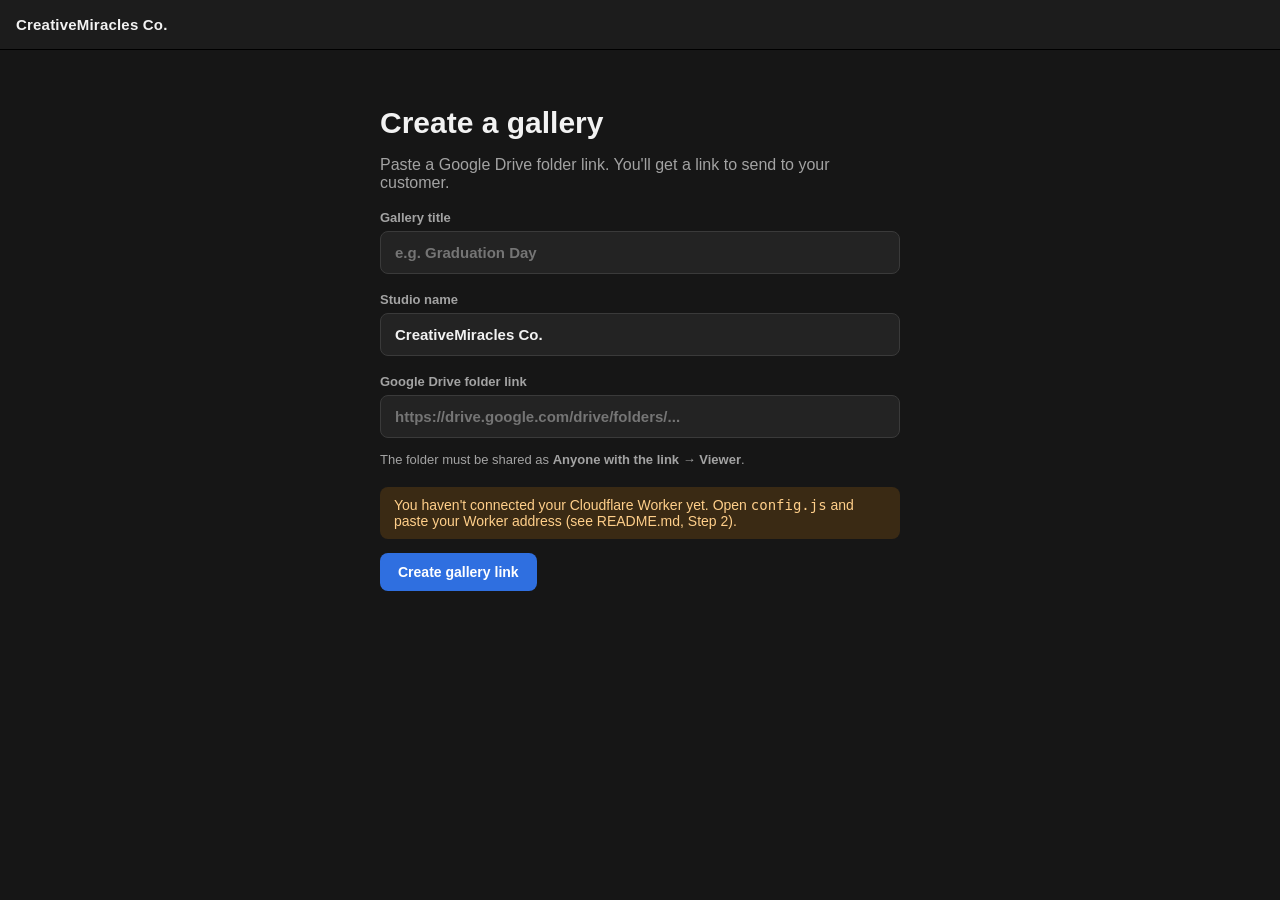
==== index.html @ 4a2a20ca "Add files via upload" ====
<!doctype html>
<html lang="en">
<head>
  <meta charset="utf-8">
  <meta name="viewport" content="width=device-width, initial-scale=1">
  <title>Gallery</title>
  <link rel="stylesheet" href="style.css">
</head>
<body>

  <!-- Top bar -->
  <header class="topbar">
    <div class="brand" id="brand">Gallery</div>
    <div class="actions" id="actions" hidden>
      <button id="btnFavFilter" class="pill" type="button">
        <svg viewBox="0 0 24 24" width="16" height="16" class="heart-icon"><path d="M12 21s-7.5-4.6-9.6-9.2C.9 8.4 2.6 5 6 5c2 0 3.4 1.1 4 2.2h4C14.6 6.1 16 5 18 5c3.4 0 5.1 3.4 3.6 6.8C19.5 16.4 12 21 12 21z"/></svg>
        Favorites <span id="favCount">0</span>
      </button>
      <button id="btnDownloadAll" class="pill" type="button">Download all</button>
      <button id="btnSend" class="pill primary" type="button">Send my picks</button>
    </div>
  </header>

  <main>
    <!-- SETUP SCREEN (shown when the page is opened without a folder) -->
    <section id="setup" class="setup" hidden>
      <h1>Create a gallery</h1>
      <p class="muted">Paste a Google Drive folder link. You'll get a link to send to your customer.</p>

      <label>Gallery title
        <input id="inTitle" type="text" placeholder="e.g. Graduation Day">
      </label>
      <label>Studio name
        <input id="inBy" type="text" placeholder="e.g. Miracle Studio">
      </label>
      <label>Google Drive folder link
        <input id="inFolder" type="text" placeholder="https://drive.google.com/drive/folders/...">
      </label>

      <p class="hint">The folder must be shared as <b>Anyone with the link → Viewer</b>.</p>
      <p id="keyWarning" class="warn" hidden>
        You haven't connected your Cloudflare Worker yet. Open <code>config.js</code> and paste your Worker address (see README.md, Step 2).
      </p>
      <p id="setupError" class="warn" hidden></p>

      <button id="btnCreate" class="btn primary" type="button">Create gallery link</button>

      <div id="result" class="result" hidden>
        <p class="muted">Send this link to your customer:</p>
        <input id="outLink" type="text" readonly>
        <div class="row">
          <button id="btnCopyLink" class="btn" type="button">Copy link</button>
          <a id="btnOpenLink" class="btn" target="_blank" rel="noopener">Open gallery</a>
        </div>
      </div>
    </section>

    <!-- GALLERY -->
    <section id="gallery" hidden>
      <div class="hero" id="hero">
        <h1 id="title"></h1>
        <p id="by"></p>
        <p id="count" class="muted"></p>
      </div>
      <div id="status" class="status"></div>
      <ul id="grid" class="grid"></ul>

      <footer id="contact" class="contact" hidden>
        <p class="muted" id="contactText"></p>
        <div class="row" id="contactLinks"></div>
      </footer>
    </section>

    <!-- ERROR / MESSAGE -->
    <section id="message" class="message" hidden></section>
  </main>

  <!-- LIGHTBOX (big photo viewer) -->
  <div id="lightbox" class="lightbox" hidden>
    <div class="lb-top">
      <div class="lb-left">
        <button id="lbClose" class="icon-btn" type="button" aria-label="Back">
          <svg viewBox="0 0 24 24" width="20" height="20"><path d="M15 5l-7 7 7 7" fill="none" stroke="currentColor" stroke-width="2.2" stroke-linecap="round" stroke-linejoin="round"/></svg>
        </button>
        <span id="lbCounter" class="lb-counter"></span>
      </div>
      <div class="lb-right">
        <button id="lbFav" class="icon-btn" type="button" aria-label="Favorite">
          <svg viewBox="0 0 24 24" width="22" height="22" class="heart-icon"><path d="M12 21s-7.5-4.6-9.6-9.2C.9 8.4 2.6 5 6 5c2 0 3.4 1.1 4 2.2h4C14.6 6.1 16 5 18 5c3.4 0 5.1 3.4 3.6 6.8C19.5 16.4 12 21 12 21z"/></svg>
        </button>
        <a id="lbDownload" class="icon-btn" target="_blank" rel="noopener" aria-label="Download">
          <svg viewBox="0 0 24 24" width="22" height="22"><path d="M12 4v11m0 0l-4.5-4.5M12 15l4.5-4.5M5 19h14" fill="none" stroke="currentColor" stroke-width="2" stroke-linecap="round" stroke-linejoin="round"/></svg>
        </a>
      </div>
    </div>

    <button id="lbPrev" class="nav-btn prev" type="button" aria-label="Previous">
      <svg viewBox="0 0 24 24" width="22" height="22"><path d="M15 5l-7 7 7 7" fill="none" stroke="currentColor" stroke-width="2.4" stroke-linecap="round" stroke-linejoin="round"/></svg>
    </button>
    <div id="lbStage" class="lb-stage"></div>
    <button id="lbNext" class="nav-btn next" type="button" aria-label="Next">
      <svg viewBox="0 0 24 24" width="22" height="22"><path d="M9 5l7 7-7 7" fill="none" stroke="currentColor" stroke-width="2.4" stroke-linecap="round" stroke-linejoin="round"/></svg>
    </button>
  </div>

  <!-- SEND MY PICKS (popup) -->
  <div id="sendModal" class="modal" hidden>
    <div class="modal-box">
      <h2>Your favorite photos</h2>
      <p class="muted" id="sendInfo"></p>
      <textarea id="sendText" readonly rows="8"></textarea>
      <div class="row">
        <button id="btnCopyList" class="btn primary" type="button">Copy list</button>
        <button id="btnDownloadList" class="btn" type="button">Download .txt</button>
        <button id="btnCloseSend" class="btn ghost" type="button">Close</button>
      </div>
      <p class="muted small" id="sendContactHint" hidden>Now send the list to your photographer. For Instagram and LINE, your list is copied first, so just paste it into the chat.</p>
      <div class="row" id="sendContacts"></div>
    </div>
  </div>

  <!-- DOWNLOAD ALL (popup) -->
  <div id="dlModal" class="modal" hidden>
    <div class="modal-box">
      <h2>Download all photos</h2>
      <p class="muted">Google Drive opens in a new tab. There, click the folder name at the top and choose <b>Download</b>. Drive packs everything into a zip file for you. Big folders come as several zip files.</p>
      <div class="row">
        <a id="btnOpenDrive" class="btn primary" target="_blank" rel="noopener">Open Google Drive</a>
        <button id="btnCloseDl" class="btn ghost" type="button">Close</button>
      </div>
    </div>
  </div>

  <script src="config.js"></script>
  <script src="app.js"></script>
</body>
</html>
---- style.css ----
/* ---------- Colors & sizes (easy to change) ---------- */
:root {
  --bg: #161616;
  --panel: #232323;
  --panel-2: #2d2d2d;
  --line: #3a3a3a;
  --text: #f2f2f2;
  --muted: #a3a3a3;
  --accent: #2f6fe0;       /* white text on this = 4.7:1 contrast */
  --accent-hover: #2560c8;
  --heart: #ff4d6d;
  --gap: 6px;        /* space between photos */
  --row-h: 300px;    /* how tall each row of photos is (desktop) */
}
@media (max-width: 800px) {
  :root { --row-h: 170px; --gap: 4px; }
}
@media (max-width: 480px) {
  :root { --row-h: 130px; --gap: 3px; }
}

* { box-sizing: border-box; }
[hidden] { display: none !important; }

html, body {
  margin: 0;
  background: var(--bg);
  color: var(--text);
  font-family: -apple-system, "Segoe UI", Roboto, "Helvetica Neue", Arial, "Noto Sans Thai", sans-serif;
}
body.noscroll { overflow: hidden; }
.muted { color: var(--muted); }

/* ---------- Top bar ---------- */
.topbar {
  position: sticky; top: 0; z-index: 20;
  height: 50px; padding: 0 16px;
  display: flex; align-items: center; justify-content: space-between;
  background: rgba(30, 30, 30, .92);
  backdrop-filter: blur(10px);
  border-bottom: 1px solid #000;
}
.brand {
  font-weight: 700; font-size: 15px; letter-spacing: .2px;
  min-width: 0; margin-right: 10px;
  overflow: hidden; text-overflow: ellipsis; white-space: nowrap;
}
.actions { display: flex; gap: 8px; flex-shrink: 0; }
@media (max-width: 520px) {
  .actions { gap: 6px; }
  .pill { padding: 0 10px; font-size: 12px; }
}

.pill {
  display: inline-flex; align-items: center; gap: 6px;
  height: 34px; padding: 0 14px;
  background: var(--panel-2); color: var(--text);
  border: 0; border-radius: 999px; cursor: pointer;
  font: inherit; font-size: 13px; font-weight: 600;
}
.pill:hover { background: #3a3a3a; }
.pill.primary { background: var(--accent); }
.pill.primary:hover { background: var(--accent-hover); }
.pill.active { background: #fff; color: #111; }
.pill.active .heart-icon path { fill: var(--heart); stroke: var(--heart); }

.heart-icon path { fill: none; stroke: currentColor; stroke-width: 2; stroke-linejoin: round; }

/* ---------- Hero (title area) ---------- */
.hero {
  position: relative; overflow: hidden;
  text-align: center;
  padding: 96px 16px 72px;
  background: #101010;
}
.hero::before {
  content: ""; position: absolute; inset: -50px;
  background: var(--hero-img, none) center / cover no-repeat;
  filter: blur(24px) brightness(.35);
  z-index: 0;
}
.hero > * { position: relative; z-index: 1; }
.hero h1 { margin: 0 0 10px; font-size: clamp(30px, 6vw, 52px); font-weight: 800; letter-spacing: -.5px; }
.hero p { margin: 4px 0; font-size: 16px; font-weight: 600; }
.hero p.muted { font-size: 13px; font-weight: 400; margin-top: 14px; }

.status { text-align: center; color: var(--muted); padding: 24px 16px 0; min-height: 24px; }

/* ---------- Photo grid (rows of equal height, like Lightroom) ---------- */
.grid {
  list-style: none; margin: 0 auto; padding: var(--gap) var(--gap) 40px;
  max-width: 1240px;
  display: flex; flex-wrap: wrap; gap: var(--gap);
}
.grid::after { content: ""; flex-grow: 1000000; } /* keeps the last row from stretching */

.tile {
  position: relative; overflow: hidden; cursor: pointer;
  background: #262626;
  width: calc(var(--r) * var(--row-h));
  flex-grow: calc(var(--r) * 100);
}
.tile::before { content: ""; display: block; padding-bottom: calc(100% / var(--r)); }

.tile .open {
  position: absolute; inset: 0; width: 100%; height: 100%;
  padding: 0; border: 0; background: none; cursor: pointer; display: block;
}
.tile img {
  position: absolute; inset: 0; width: 100%; height: 100%;
  object-fit: cover; opacity: 0; transition: opacity .35s ease, transform .35s ease;
}
.tile img.loaded { opacity: 1; }
.tile:hover img { transform: scale(1.03); }

.tile .name {
  position: absolute; left: 0; right: 0; bottom: 0; padding: 22px 10px 8px;
  font-size: 12px; color: #fff; text-align: left;
  background: linear-gradient(transparent, rgba(0,0,0,.65));
  opacity: 0; transition: opacity .2s; pointer-events: none;
  white-space: nowrap; overflow: hidden; text-overflow: ellipsis;
}
.tile:hover .name { opacity: 1; }

.tile .badge {
  position: absolute; top: 8px; left: 8px; pointer-events: none;
  width: 26px; height: 26px; border-radius: 50%;
  background: rgba(0,0,0,.6); display: grid; place-items: center;
}
.tile .badge svg { fill: #fff; }

.tile .fav {
  position: absolute; right: 6px; bottom: 6px; z-index: 2;
  width: 34px; height: 34px; border-radius: 50%; border: 0; cursor: pointer;
  background: rgba(0,0,0,.45); color: #fff;
  display: grid; place-items: center;
  opacity: 0; transition: opacity .2s, background .2s;
}
.tile:hover .fav, .tile .fav.on { opacity: 1; }
.fav.on .heart-icon path, .icon-btn.on .heart-icon path { fill: var(--heart); stroke: var(--heart); }
@media (hover: none) { .tile .fav { opacity: .85; } }

/* ---------- Setup screen ---------- */
.setup { max-width: 560px; margin: 0 auto; padding: 56px 20px 80px; }
.setup h1 { margin: 0 0 6px; font-size: 30px; }
.setup label { display: block; margin: 18px 0 0; font-size: 13px; font-weight: 600; color: var(--muted); }
.setup input, .result input {
  width: 100%; margin-top: 6px; padding: 12px 14px;
  background: var(--panel); color: var(--text);
  border: 1px solid var(--line); border-radius: 8px; font: inherit; font-size: 15px;
}
.setup input:focus, .result input:focus { outline: 2px solid var(--accent); border-color: transparent; }
.hint { font-size: 13px; color: var(--muted); margin: 14px 0 20px; }
.warn { background: #3a2a14; color: #ffcf8a; border-radius: 8px; padding: 10px 14px; font-size: 14px; }
.result { margin-top: 28px; padding-top: 20px; border-top: 1px solid var(--line); }
.row { display: flex; flex-wrap: wrap; gap: 8px; margin-top: 12px; }

.btn {
  display: inline-block; text-decoration: none; text-align: center;
  padding: 11px 18px; border-radius: 8px; border: 0; cursor: pointer;
  background: var(--panel-2); color: var(--text); font: inherit; font-size: 14px; font-weight: 600;
}
.btn:hover { background: #3a3a3a; }
.btn.primary { background: var(--accent); color: #fff; }
.btn.primary:hover { background: var(--accent-hover); }
.btn.ghost { background: transparent; border: 1px solid var(--line); }

/* ---------- Contact footer ---------- */
.contact { text-align: center; padding: 10px 16px 90px; }
.contact p { margin: 0 0 4px; font-size: 14px; }
.contact .row { justify-content: center; }
.small { font-size: 13px; line-height: 1.5; margin: 16px 0 0; }

/* ---------- Message (errors) ---------- */
.message { max-width: 520px; margin: 0 auto; padding: 120px 24px; text-align: center; }
.message h2 { margin: 0 0 10px; }
.message p { color: var(--muted); line-height: 1.6; }

/* ---------- Lightbox ---------- */
.lightbox {
  position: fixed; inset: 0; z-index: 100; background: #000;
  display: flex; align-items: center; justify-content: center;
}
.lb-top {
  position: absolute; top: 0; left: 0; right: 0; z-index: 3;
  height: 56px; padding: 0 12px;
  display: flex; align-items: center; justify-content: space-between;
  background: linear-gradient(rgba(0,0,0,.7), transparent);
}
.lb-left, .lb-right { display: flex; align-items: center; gap: 6px; }
.lb-counter { font-size: 13px; font-weight: 700; margin-left: 8px; }
.icon-btn {
  width: 40px; height: 40px; border-radius: 8px; border: 0; cursor: pointer;
  background: transparent; color: #fff; text-decoration: none;
  display: grid; place-items: center;
}
.icon-btn:hover { background: rgba(255,255,255,.14); }
#lbClose { background: #2b2b2b; }

.lb-stage {
  width: 100%; height: 100%; padding: 64px 64px 24px;
  display: flex; align-items: center; justify-content: center;
}
.lb-stage img { max-width: 100%; max-height: 100%; object-fit: contain; user-select: none; }
.lb-stage iframe { width: min(1200px, 100%); aspect-ratio: 16 / 9; max-height: 100%; border: 0; background: #000; }
.lb-stage .spinner {
  position: absolute; width: 34px; height: 34px; border-radius: 50%;
  border: 3px solid #444; border-top-color: #fff; animation: spin .8s linear infinite;
}
@keyframes spin { to { transform: rotate(360deg); } }

.nav-btn {
  position: absolute; top: 50%; transform: translateY(-50%); z-index: 3;
  width: 44px; height: 64px; border: 0; cursor: pointer;
  background: rgba(40,40,40,.6); color: #fff; border-radius: 8px;
  display: grid; place-items: center;
}
.nav-btn:hover { background: rgba(80,80,80,.8); }
.nav-btn.prev { left: 10px; }
.nav-btn.next { right: 10px; }
@media (max-width: 700px) {
  .lb-stage { padding: 60px 0 16px; }
  .nav-btn { display: none; } /* phones: swipe left/right instead */
}

/* ---------- Send-my-picks popup ---------- */
.modal {
  position: fixed; inset: 0; z-index: 200; background: rgba(0,0,0,.7);
  display: grid; place-items: center; padding: 16px;
}
.modal-box {
  width: 100%; max-width: 520px; background: var(--panel);
  border-radius: 12px; padding: 22px;
}
.modal-box h2 { margin: 0 0 6px; }
.modal-box textarea {
  width: 100%; margin-top: 10px; padding: 12px; resize: vertical;
  background: #181818; color: var(--text); border: 1px solid var(--line);
  border-radius: 8px; font: 13px/1.5 ui-monospace, Menlo, Consolas, monospace;
}
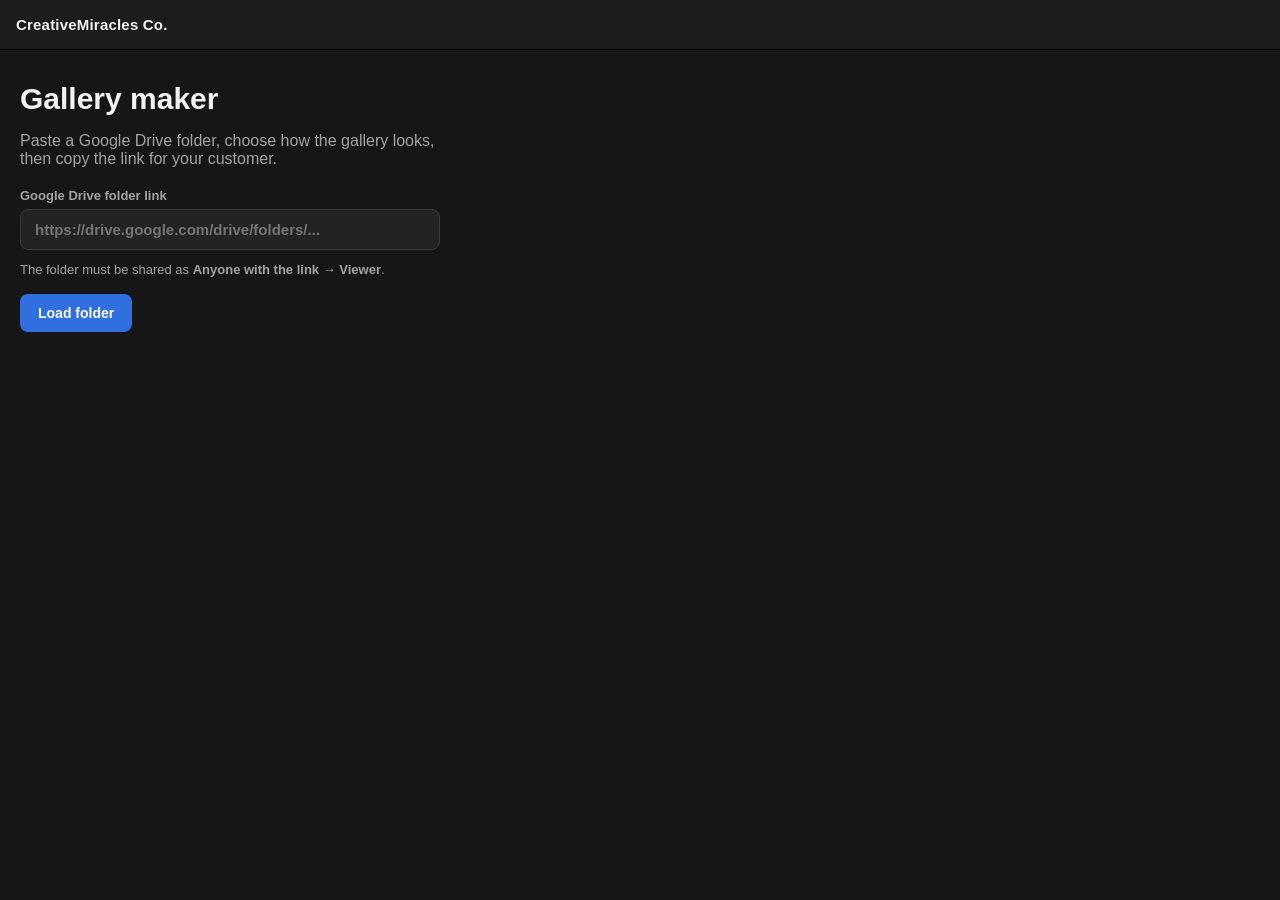
==== commit 7ae82da2: "Update index.html" ====
--- a/index.html
+++ b/index.html
@@ -7,6 +7,9 @@
   <link rel="stylesheet" href="style.css">
 </head>
 <body>
+
+  <!-- Full-page background picture (set by the code) -->
+  <div id="bgLayer" class="bg-layer" hidden><div id="bgImg" class="bg-img"></div></div>
 
   <!-- Top bar -->
   <header class="topbar">
@@ -22,40 +25,100 @@
   </header>
 
   <main>
-    <!-- SETUP SCREEN (shown when the page is opened without a folder) -->
+    <!-- ============ ADMIN PANEL (shown when the page is opened without a folder) ============ -->
     <section id="setup" class="setup" hidden>
-      <h1>Create a gallery</h1>
-      <p class="muted">Paste a Google Drive folder link. You'll get a link to send to your customer.</p>
-
-      <label>Gallery title
-        <input id="inTitle" type="text" placeholder="e.g. Graduation Day">
-      </label>
-      <label>Studio name
-        <input id="inBy" type="text" placeholder="e.g. Miracle Studio">
-      </label>
-      <label>Google Drive folder link
-        <input id="inFolder" type="text" placeholder="https://drive.google.com/drive/folders/...">
-      </label>
-
-      <p class="hint">The folder must be shared as <b>Anyone with the link → Viewer</b>.</p>
-      <p id="keyWarning" class="warn" hidden>
-        You haven't connected your Cloudflare Worker yet. Open <code>config.js</code> and paste your Worker address (see README.md, Step 2).
-      </p>
-      <p id="setupError" class="warn" hidden></p>
-
-      <button id="btnCreate" class="btn primary" type="button">Create gallery link</button>
-
-      <div id="result" class="result" hidden>
-        <p class="muted">Send this link to your customer:</p>
-        <input id="outLink" type="text" readonly>
-        <div class="row">
-          <button id="btnCopyLink" class="btn" type="button">Copy link</button>
-          <a id="btnOpenLink" class="btn" target="_blank" rel="noopener">Open gallery</a>
+      <div class="setup-grid">
+
+        <div class="controls">
+          <h1>Gallery maker</h1>
+          <p class="muted">Paste a Google Drive folder, choose how the gallery looks, then copy the link for your customer.</p>
+
+          <p id="keyWarning" class="warn" hidden>
+            You haven't connected your Cloudflare Worker yet. Open <code>config.js</code> and paste your Worker address (see README.md, Step 2).
+          </p>
+
+          <label class="block">Google Drive folder link
+            <input id="inFolder" type="text" placeholder="https://drive.google.com/drive/folders/...">
+          </label>
+          <p class="hint">The folder must be shared as <b>Anyone with the link → Viewer</b>.</p>
+          <button id="btnLoad" class="btn primary" type="button">Load folder</button>
+          <p id="setupError" class="warn" hidden></p>
+          <p id="loadInfo" class="muted small" hidden></p>
+
+          <div id="options" class="options" hidden>
+
+            <div class="group">
+              <label class="check"><input type="checkbox" id="inShowTitle" checked> Show title</label>
+              <input id="inTitle" type="text" placeholder="e.g. Graduation Day">
+              <label class="check"><input type="checkbox" id="inShowBy" checked> Show studio name</label>
+              <input id="inBy" type="text" placeholder="e.g. Miracle Studio">
+            </div>
+
+            <div class="group">
+              <div class="group-title">Layout</div>
+              <div class="seg" id="segLayout">
+                <button type="button" data-l="grid">Photo Grid</button>
+                <button type="button" data-l="square">Square</button>
+                <button type="button" data-l="column">Column</button>
+                <button type="button" data-l="oneup">One-up</button>
+              </div>
+              <p class="hint" id="layoutHint"></p>
+              <label class="range" id="rowC">Photos per row on a computer <b id="vC"></b>
+                <input id="inC" type="range" min="2" max="8" step="1">
+              </label>
+              <label class="range" id="rowM">Photos per row on a phone <b id="vM"></b>
+                <input id="inM" type="range" min="1" max="4" step="1">
+              </label>
+              <label class="range">Space between photos <b id="vG"></b>
+                <input id="inG" type="range" min="0" max="24" step="1">
+              </label>
+            </div>
+
+            <div class="group">
+              <div class="group-title">Background picture</div>
+              <p class="hint">Pick a photo from the folder to fill the whole page behind the gallery.</p>
+              <div id="bgPicker" class="bg-picker"></div>
+              <label class="range">Darkness <b id="vDim"></b>
+                <input id="inDim" type="range" min="0" max="90" step="5">
+              </label>
+              <label class="range">Blur <b id="vBl"></b>
+                <input id="inBl" type="range" min="0" max="20" step="1">
+              </label>
+            </div>
+
+            <div class="group">
+              <label class="check"><input type="checkbox" id="inDl" checked> Show download buttons</label>
+              <p class="hint">Unticking this only hides the buttons. Anyone who has the Drive folder link can still download from Drive.</p>
+            </div>
+
+            <div class="result">
+              <p class="muted">Send this link to your customer:</p>
+              <input id="outLink" type="text" readonly>
+              <div class="row">
+                <button id="btnCopyLink" class="btn primary" type="button">Copy link</button>
+                <a id="btnOpenLink" class="btn" target="_blank" rel="noopener">Open gallery</a>
+              </div>
+            </div>
+          </div>
         </div>
+
+        <div class="preview" id="previewBox" hidden>
+          <div class="preview-bar">
+            <span class="muted">Preview</span>
+            <div class="seg small" id="segDevice">
+              <button type="button" data-dev="desktop" class="on">Computer</button>
+              <button type="button" data-dev="phone">Phone</button>
+            </div>
+          </div>
+          <div class="frame-wrap" id="frameWrap">
+            <iframe id="previewFrame" title="Gallery preview"></iframe>
+          </div>
+        </div>
+
       </div>
     </section>
 
-    <!-- GALLERY -->
+    <!-- ============ GALLERY ============ -->
     <section id="gallery" hidden>
       <div class="hero" id="hero">
         <h1 id="title"></h1>
@@ -66,7 +129,7 @@
       <ul id="grid" class="grid"></ul>
 
       <footer id="contact" class="contact" hidden>
-        <p class="muted" id="contactText"></p>
+        <p id="contactText"></p>
         <div class="row" id="contactLinks"></div>
       </footer>
     </section>
--- a/style.css
+++ b/style.css
@@ -9,34 +9,42 @@
   --accent: #2f6fe0;       /* white text on this = 4.7:1 contrast */
   --accent-hover: #2560c8;
   --heart: #ff4d6d;
-  --gap: 6px;        /* space between photos */
-  --row-h: 300px;    /* how tall each row of photos is (desktop) */
-}
-@media (max-width: 800px) {
-  :root { --row-h: 170px; --gap: 4px; }
-}
-@media (max-width: 480px) {
-  :root { --row-h: 130px; --gap: 3px; }
 }
 
 * { box-sizing: border-box; }
 [hidden] { display: none !important; }
 
-html, body {
-  margin: 0;
+/* The page color goes on <html> only, so the background picture can sit above it */
+html {
   background: var(--bg);
   color: var(--text);
   font-family: -apple-system, "Segoe UI", Roboto, "Helvetica Neue", Arial, "Noto Sans Thai", sans-serif;
 }
+body { margin: 0; background: transparent; }
 body.noscroll { overflow: hidden; }
 .muted { color: var(--muted); }
+
+/* ---------- Whole-page background picture ---------- */
+.bg-layer {
+  position: fixed; inset: 0; z-index: -1; overflow: hidden;
+  --dim: .5; --blur: 0px;
+}
+.bg-img {
+  position: absolute; inset: -40px;          /* a bit bigger so blurred edges stay hidden */
+  background: center / cover no-repeat;
+  filter: blur(var(--blur));
+}
+.bg-layer::after {                            /* the dark layer on top of the picture */
+  content: ""; position: absolute; inset: 0;
+  background: rgba(0, 0, 0, var(--dim));
+}
 
 /* ---------- Top bar ---------- */
 .topbar {
   position: sticky; top: 0; z-index: 20;
   height: 50px; padding: 0 16px;
   display: flex; align-items: center; justify-content: space-between;
-  background: rgba(30, 30, 30, .92);
+  background: rgba(30, 30, 30, .88);
   backdrop-filter: blur(10px);
   border-bottom: 1px solid #000;
 }
@@ -59,48 +67,65 @@
   font: inherit; font-size: 13px; font-weight: 600;
 }
 .pill:hover { background: #3a3a3a; }
-.pill.primary { background: var(--accent); }
+.pill.primary { background: var(--accent); color: #fff; }
 .pill.primary:hover { background: var(--accent-hover); }
 .pill.active { background: #fff; color: #111; }
 .pill.active .heart-icon path { fill: var(--heart); stroke: var(--heart); }
 
 .heart-icon path { fill: none; stroke: currentColor; stroke-width: 2; stroke-linejoin: round; }
 
-/* ---------- Hero (title area) ---------- */
+/* ---------- Title area (sits right on the background picture) ---------- */
 .hero {
-  position: relative; overflow: hidden;
   text-align: center;
-  padding: 96px 16px 72px;
-  background: #101010;
-}
-.hero::before {
-  content: ""; position: absolute; inset: -50px;
-  background: var(--hero-img, none) center / cover no-repeat;
-  filter: blur(24px) brightness(.35);
-  z-index: 0;
-}
-.hero > * { position: relative; z-index: 1; }
+  padding: 96px 16px 56px;
+  text-shadow: 0 2px 18px rgba(0, 0, 0, .65);
+}
+.hero.compact { padding: 40px 16px 20px; }
 .hero h1 { margin: 0 0 10px; font-size: clamp(30px, 6vw, 52px); font-weight: 800; letter-spacing: -.5px; }
 .hero p { margin: 4px 0; font-size: 16px; font-weight: 600; }
-.hero p.muted { font-size: 13px; font-weight: 400; margin-top: 14px; }
-
-.status { text-align: center; color: var(--muted); padding: 24px 16px 0; min-height: 24px; }
-
-/* ---------- Photo grid (rows of equal height, like Lightroom) ---------- */
+.hero p.muted { font-size: 13px; font-weight: 400; margin-top: 14px; color: #e4e4e4; }
+
+.status {
+  text-align: center; color: #e4e4e4; padding: 24px 16px 0; min-height: 24px;
+  text-shadow: 0 1px 8px rgba(0, 0, 0, .8);
+}
+
+/* ---------- Photo layouts ---------- */
+/* JS sets --cols, --gap and --row-h on the grid. These are fallbacks. */
 .grid {
+  --gap: 6px; --row-h: 300px; --cols: 4;
   list-style: none; margin: 0 auto; padding: var(--gap) var(--gap) 40px;
-  max-width: 1240px;
+  max-width: 1400px;
   display: flex; flex-wrap: wrap; gap: var(--gap);
 }
-.grid::after { content: ""; flex-grow: 1000000; } /* keeps the last row from stretching */
 
 .tile {
   position: relative; overflow: hidden; cursor: pointer;
   background: #262626;
+}
+.tile::before { content: ""; display: block; padding-bottom: calc(100% / var(--r)); }
+
+/* 1) Photo Grid: rows of equal height, photos keep their own shape (like Lightroom) */
+.layout-grid::after { content: ""; flex-grow: 1000000; } /* keeps the last row from stretching */
+.layout-grid .tile {
   width: calc(var(--r) * var(--row-h));
   flex-grow: calc(var(--r) * 100);
 }
-.tile::before { content: ""; display: block; padding-bottom: calc(100% / var(--r)); }
+
+/* 2) Square: every photo is a neat square, same size */
+.layout-square { display: grid; grid-template-columns: repeat(var(--cols), minmax(0, 1fr)); }
+.layout-square .tile::before { padding-bottom: 100%; }
+
+/* 3) Column: columns side by side, photos keep their shape */
+.layout-column { display: block; column-count: var(--cols); column-gap: var(--gap); }
+.layout-column .tile {
+  width: 100%; margin: 0 0 var(--gap);
+  -webkit-column-break-inside: avoid; break-inside: avoid;
+}
+
+/* 4) One-up: one big photo at a time, top to bottom */
+.layout-oneup { flex-direction: column; flex-wrap: nowrap; align-items: center; gap: calc(var(--gap) * 2 + 6px); }
+.layout-oneup .tile { width: min(100%, calc(var(--r) * 85vh), 960px); }
 
 .tile .open {
   position: absolute; inset: 0; width: 100%; height: 100%;
@@ -140,20 +165,73 @@
 .fav.on .heart-icon path, .icon-btn.on .heart-icon path { fill: var(--heart); stroke: var(--heart); }
 @media (hover: none) { .tile .fav { opacity: .85; } }
 
-/* ---------- Setup screen ---------- */
-.setup { max-width: 560px; margin: 0 auto; padding: 56px 20px 80px; }
-.setup h1 { margin: 0 0 6px; font-size: 30px; }
-.setup label { display: block; margin: 18px 0 0; font-size: 13px; font-weight: 600; color: var(--muted); }
-.setup input, .result input {
-  width: 100%; margin-top: 6px; padding: 12px 14px;
+/* ---------- Admin panel ---------- */
+.setup { max-width: 1280px; margin: 0 auto; padding: 32px 20px 80px; }
+.setup-grid { display: grid; grid-template-columns: minmax(320px, 420px) minmax(0, 1fr); gap: 32px; align-items: start; }
+@media (max-width: 900px) { .setup-grid { grid-template-columns: minmax(0, 1fr); } }
+
+.controls h1 { margin: 0 0 6px; font-size: 30px; }
+.controls label.block { display: block; margin: 20px 0 0; font-size: 13px; font-weight: 600; color: var(--muted); }
+.controls input[type="text"] {
+  width: 100%; margin-top: 6px; padding: 11px 14px;
   background: var(--panel); color: var(--text);
   border: 1px solid var(--line); border-radius: 8px; font: inherit; font-size: 15px;
 }
-.setup input:focus, .result input:focus { outline: 2px solid var(--accent); border-color: transparent; }
-.hint { font-size: 13px; color: var(--muted); margin: 14px 0 20px; }
+.controls input[type="text"]:focus { outline: 2px solid var(--accent); border-color: transparent; }
+.controls input[type="text"]:disabled { opacity: .45; }
+.hint { font-size: 13px; color: var(--muted); margin: 10px 0 14px; line-height: 1.5; }
+.small { font-size: 13px; line-height: 1.5; margin: 16px 0 0; }
 .warn { background: #3a2a14; color: #ffcf8a; border-radius: 8px; padding: 10px 14px; font-size: 14px; }
-.result { margin-top: 28px; padding-top: 20px; border-top: 1px solid var(--line); }
+
+.options { margin-top: 22px; }
+.group { background: var(--panel); border: 1px solid var(--line); border-radius: 12px; padding: 16px; margin-bottom: 14px; }
+.group-title { font-size: 13px; font-weight: 700; margin-bottom: 10px; }
+.group input[type="text"] { margin: 6px 0 14px; }
+.group input[type="text"]:last-child { margin-bottom: 0; }
+.check { display: flex; align-items: center; gap: 10px; font-size: 14px; font-weight: 600; cursor: pointer; }
+.check input { width: 18px; height: 18px; accent-color: var(--accent); }
+
+.range { display: block; margin-top: 16px; font-size: 13px; font-weight: 600; color: var(--muted); }
+.range b { float: right; color: var(--text); }
+.range input { display: block; width: 100%; margin: 8px 0 0; accent-color: var(--accent); }
+
+.seg { display: flex; flex-wrap: wrap; gap: 6px; }
+.seg button {
+  flex: 1 1 auto; padding: 9px 12px; cursor: pointer;
+  background: var(--bg); color: var(--text);
+  border: 1px solid var(--line); border-radius: 8px;
+  font: inherit; font-size: 13px; font-weight: 600;
+}
+.seg button:hover { border-color: #666; }
+.seg button.on { background: var(--accent); border-color: var(--accent); color: #fff; }
+.seg.small button { padding: 6px 12px; font-size: 12px; }
+
+.bg-picker {
+  display: grid; grid-template-columns: repeat(auto-fill, minmax(64px, 1fr)); gap: 6px;
+  max-height: 210px; overflow: auto; padding: 3px;
+}
+.bg-picker button {
+  aspect-ratio: 1; padding: 0; overflow: hidden; cursor: pointer;
+  background: var(--bg); color: var(--text);
+  border: 2px solid transparent; border-radius: 8px;
+  font: inherit; font-size: 11px; font-weight: 600;
+}
+.bg-picker button img { width: 100%; height: 100%; object-fit: cover; display: block; }
+.bg-picker button.on { border-color: #fff; box-shadow: 0 0 0 2px var(--accent); }
+
+.result { margin-top: 20px; padding-top: 18px; border-top: 1px solid var(--line); }
+.result input { width: 100%; margin-top: 6px; padding: 11px 14px; background: var(--panel); color: var(--text); border: 1px solid var(--line); border-radius: 8px; font: inherit; font-size: 14px; }
 .row { display: flex; flex-wrap: wrap; gap: 8px; margin-top: 12px; }
+
+.preview { position: sticky; top: 66px; }
+.preview-bar { display: flex; align-items: center; justify-content: space-between; margin-bottom: 10px; }
+.frame-wrap {
+  display: flex; justify-content: center; height: min(78vh, 780px);
+  background: #000; border: 1px solid var(--line); border-radius: 12px; overflow: hidden;
+}
+.frame-wrap iframe { width: 100%; height: 100%; border: 0; background: var(--bg); }
+.frame-wrap.phone iframe { width: 390px; max-width: 100%; }
+@media (max-width: 900px) { .preview { position: static; } .frame-wrap { height: 70vh; } }
 
 .btn {
   display: inline-block; text-decoration: none; text-align: center;
@@ -161,20 +239,20 @@
   background: var(--panel-2); color: var(--text); font: inherit; font-size: 14px; font-weight: 600;
 }
 .btn:hover { background: #3a3a3a; }
+.btn:disabled { opacity: .6; cursor: default; }
 .btn.primary { background: var(--accent); color: #fff; }
 .btn.primary:hover { background: var(--accent-hover); }
 .btn.ghost { background: transparent; border: 1px solid var(--line); }
 
 /* ---------- Contact footer ---------- */
 .contact { text-align: center; padding: 10px 16px 90px; }
-.contact p { margin: 0 0 4px; font-size: 14px; }
+.contact p { margin: 0 0 4px; font-size: 14px; color: #e4e4e4; text-shadow: 0 1px 8px rgba(0, 0, 0, .8); }
 .contact .row { justify-content: center; }
-.small { font-size: 13px; line-height: 1.5; margin: 16px 0 0; }
 
 /* ---------- Message (errors) ---------- */
 .message { max-width: 520px; margin: 0 auto; padding: 120px 24px; text-align: center; }
 .message h2 { margin: 0 0 10px; }
-.message p { color: var(--muted); line-height: 1.6; }
+.message p { color: #cfcfcf; line-height: 1.6; }
 
 /* ---------- Lightbox ---------- */
 .lightbox {
@@ -223,7 +301,7 @@
   .nav-btn { display: none; } /* phones: swipe left/right instead */
 }
 
-/* ---------- Send-my-picks popup ---------- */
+/* ---------- Popups ---------- */
 .modal {
   position: fixed; inset: 0; z-index: 200; background: rgba(0,0,0,.7);
   display: grid; place-items: center; padding: 16px;
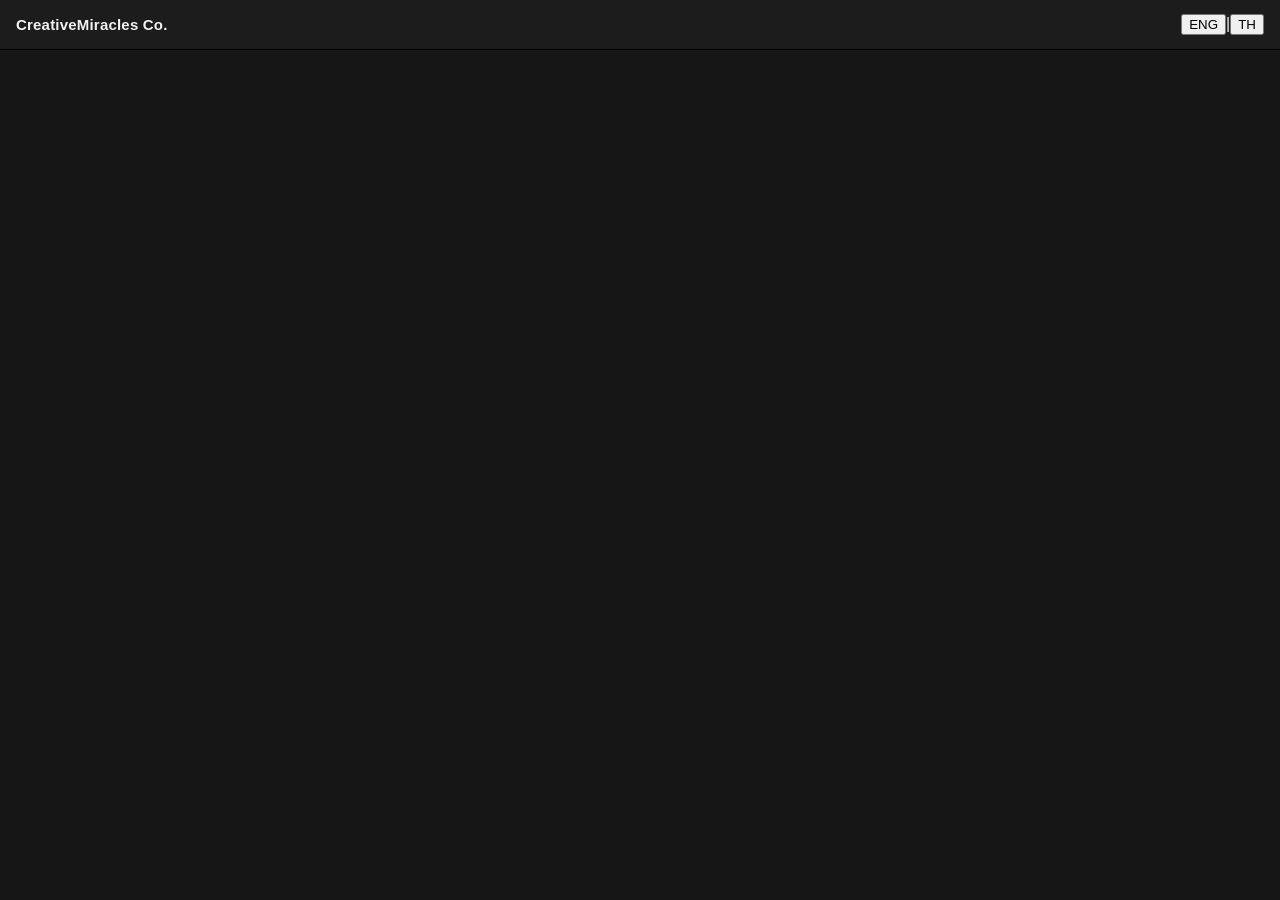
==== commit cb3fb4da: "Update index.html" ====
--- a/index.html
+++ b/index.html
@@ -12,91 +12,142 @@
   <div id="bgLayer" class="bg-layer" hidden><div id="bgImg" class="bg-img"></div></div>
 
   <!-- Top bar -->
-  <header class="topbar">
+  <header class="topbar" id="topbar">
     <div class="brand" id="brand">Gallery</div>
-    <div class="actions" id="actions" hidden>
-      <button id="btnFavFilter" class="pill" type="button">
-        <svg viewBox="0 0 24 24" width="16" height="16" class="heart-icon"><path d="M12 21s-7.5-4.6-9.6-9.2C.9 8.4 2.6 5 6 5c2 0 3.4 1.1 4 2.2h4C14.6 6.1 16 5 18 5c3.4 0 5.1 3.4 3.6 6.8C19.5 16.4 12 21 12 21z"/></svg>
-        Favorites <span id="favCount">0</span>
-      </button>
-      <button id="btnDownloadAll" class="pill" type="button">Download all</button>
-      <button id="btnSend" class="pill primary" type="button">Send my picks</button>
+    <div class="bar-right">
+      <div class="actions" id="actions" hidden>
+        <button id="btnFavFilter" class="pill" type="button" data-i18n-aria="fav" aria-label="Favorites">
+          <svg viewBox="0 0 24 24" width="16" height="16" class="heart-icon"><path d="M12 21s-7.5-4.6-9.6-9.2C.9 8.4 2.6 5 6 5c2 0 3.4 1.1 4 2.2h4C14.6 6.1 16 5 18 5c3.4 0 5.1 3.4 3.6 6.8C19.5 16.4 12 21 12 21z"/></svg>
+          <span class="lbl" data-i18n="fav">Favorites</span> <span id="favCount">0</span>
+        </button>
+        <button id="btnDownloadAll" class="pill" type="button" data-i18n-aria="dlAll" data-i18n-title="dlAll" aria-label="Download all">
+          <svg viewBox="0 0 24 24" width="16" height="16"><path d="M12 4v11m0 0l-4.5-4.5M12 15l4.5-4.5M5 19h14" fill="none" stroke="currentColor" stroke-width="2" stroke-linecap="round" stroke-linejoin="round"/></svg>
+          <span class="lbl" data-i18n="dlAll">Download all</span>
+        </button>
+        <button id="btnSend" class="pill primary" type="button" data-i18n="send">Send my picks</button>
+      </div>
+      <div class="lang" id="langSwitch" role="group" data-i18n-aria="lang.aria" aria-label="Language">
+        <button type="button" data-lang="en">ENG</button><span class="sep" aria-hidden="true">|</span><button type="button" data-lang="th">TH</button>
+      </div>
     </div>
   </header>
 
   <main>
-    <!-- ============ ADMIN PANEL (shown when the page is opened without a folder) ============ -->
+    <!-- ============ GALLERY MAKER (shown when the page is opened without a gallery) ============ -->
     <section id="setup" class="setup" hidden>
-      <div class="setup-grid">
+
+      <!-- PIN screen -->
+      <div id="pinBox" class="pin-box" hidden>
+        <h1 data-i18n="pin.title">Sign in</h1>
+        <p class="muted" data-i18n="pin.intro">Enter your PIN to open the gallery maker.</p>
+        <p id="keyWarning" class="warn" hidden data-i18n="warn.worker">You haven't connected your Cloudflare Worker yet.</p>
+        <input id="inPin" type="password" inputmode="numeric" autocomplete="current-password" data-i18n-ph="pin.ph" placeholder="PIN">
+        <p id="pinError" class="warn" hidden></p>
+        <button id="btnLogin" class="btn primary wide" type="button" data-i18n="pin.go">Sign in</button>
+      </div>
+
+      <!-- The maker -->
+      <div id="makerBox" class="setup-grid" hidden>
 
         <div class="controls">
-          <h1>Gallery maker</h1>
-          <p class="muted">Paste a Google Drive folder, choose how the gallery looks, then copy the link for your customer.</p>
-
-          <p id="keyWarning" class="warn" hidden>
-            You haven't connected your Cloudflare Worker yet. Open <code>config.js</code> and paste your Worker address (see README.md, Step 2).
-          </p>
-
-          <label class="block">Google Drive folder link
-            <input id="inFolder" type="text" placeholder="https://drive.google.com/drive/folders/...">
-          </label>
-          <p class="hint">The folder must be shared as <b>Anyone with the link → Viewer</b>.</p>
-          <button id="btnLoad" class="btn primary" type="button">Load folder</button>
-          <p id="setupError" class="warn" hidden></p>
-          <p id="loadInfo" class="muted small" hidden></p>
-
-          <div id="options" class="options" hidden>
-
-            <div class="group">
-              <label class="check"><input type="checkbox" id="inShowTitle" checked> Show title</label>
-              <input id="inTitle" type="text" placeholder="e.g. Graduation Day">
-              <label class="check"><input type="checkbox" id="inShowBy" checked> Show studio name</label>
-              <input id="inBy" type="text" placeholder="e.g. Miracle Studio">
+          <div class="maker-head">
+            <h1 data-i18n="mk.title">Gallery maker</h1>
+            <div class="row tight">
+              <button id="btnMine" class="btn small" type="button" data-i18n="mine">My galleries</button>
+              <button id="btnLogout" class="btn small ghost" type="button" data-i18n="pin.out">Sign out</button>
             </div>
-
-            <div class="group">
-              <div class="group-title">Layout</div>
-              <div class="seg" id="segLayout">
-                <button type="button" data-l="grid">Photo Grid</button>
-                <button type="button" data-l="square">Square</button>
-                <button type="button" data-l="column">Column</button>
-                <button type="button" data-l="oneup">One-up</button>
-              </div>
-              <p class="hint" id="layoutHint"></p>
-              <label class="range" id="rowC">Photos per row on a computer <b id="vC"></b>
-                <input id="inC" type="range" min="2" max="8" step="1">
-              </label>
-              <label class="range" id="rowM">Photos per row on a phone <b id="vM"></b>
-                <input id="inM" type="range" min="1" max="4" step="1">
-              </label>
-              <label class="range">Space between photos <b id="vG"></b>
-                <input id="inG" type="range" min="0" max="24" step="1">
-              </label>
-            </div>
-
-            <div class="group">
-              <div class="group-title">Background picture</div>
-              <p class="hint">Pick a photo from the folder to fill the whole page behind the gallery.</p>
-              <div id="bgPicker" class="bg-picker"></div>
-              <label class="range">Darkness <b id="vDim"></b>
-                <input id="inDim" type="range" min="0" max="90" step="5">
-              </label>
-              <label class="range">Blur <b id="vBl"></b>
-                <input id="inBl" type="range" min="0" max="20" step="1">
-              </label>
-            </div>
-
-            <div class="group">
-              <label class="check"><input type="checkbox" id="inDl" checked> Show download buttons</label>
-              <p class="hint">Unticking this only hides the buttons. Anyone who has the Drive folder link can still download from Drive.</p>
-            </div>
-
-            <div class="result">
-              <p class="muted">Send this link to your customer:</p>
-              <input id="outLink" type="text" readonly>
-              <div class="row">
-                <button id="btnCopyLink" class="btn primary" type="button">Copy link</button>
-                <a id="btnOpenLink" class="btn" target="_blank" rel="noopener">Open gallery</a>
+          </div>
+
+          <!-- My galleries -->
+          <div id="mineBox" hidden>
+            <div class="row tight"><button id="btnNew" class="btn primary small" type="button" data-i18n="mine.new">New gallery</button></div>
+            <p id="mineEmpty" class="muted small" hidden data-i18n="mine.empty">No galleries yet.</p>
+            <ul id="mineList" class="mine-list"></ul>
+          </div>
+
+          <!-- New / edit gallery -->
+          <div id="formBox">
+            <p class="muted" data-i18n="mk.intro">Paste a Google Drive folder, choose how the gallery looks, then save to get a link for your customer.</p>
+
+            <label class="block"><span data-i18n="mk.folder">Google Drive folder link</span>
+              <input id="inFolder" type="text" placeholder="https://drive.google.com/drive/folders/...">
+            </label>
+            <p class="hint" data-i18n-html="mk.hint">The folder must be shared as <b>Anyone with the link → Viewer</b>.</p>
+            <button id="btnLoad" class="btn primary" type="button" data-i18n="mk.load">Load folder</button>
+            <p id="setupError" class="warn" hidden></p>
+            <p id="loadInfo" class="muted small" hidden></p>
+
+            <div id="options" class="options" hidden>
+
+              <div class="group">
+                <label class="check"><input type="checkbox" id="inShowTitle" checked> <span data-i18n="mk.showTitle">Show title</span></label>
+                <input id="inTitle" type="text" maxlength="80" data-i18n-ph="mk.titlePh" placeholder="e.g. Graduation Day">
+                <label class="check"><input type="checkbox" id="inShowBy" checked> <span data-i18n="mk.showBy">Show studio name</span></label>
+                <input id="inBy" type="text" maxlength="60" data-i18n-ph="mk.byPh" placeholder="e.g. Miracle Studio">
+              </div>
+
+              <div class="group">
+                <div class="group-title" data-i18n="mk.layout">Layout</div>
+                <div class="seg" id="segLayout">
+                  <button type="button" data-l="grid" data-i18n="layout.grid">Photo Grid</button>
+                  <button type="button" data-l="square" data-i18n="layout.square">Square</button>
+                  <button type="button" data-l="column" data-i18n="layout.column">Column</button>
+                  <button type="button" data-l="oneup" data-i18n="layout.oneup">One-up</button>
+                </div>
+                <p class="hint" id="layoutHint"></p>
+                <label class="range" id="rowC"><span data-i18n="mk.colsC">Photos per row on a computer</span> <b id="vC"></b>
+                  <input id="inC" type="range" min="2" max="8" step="1">
+                </label>
+                <label class="range" id="rowM"><span data-i18n="mk.colsM">Photos per row on a phone</span> <b id="vM"></b>
+                  <input id="inM" type="range" min="1" max="4" step="1">
+                </label>
+                <label class="range"><span data-i18n="mk.gap">Space between photos</span> <b id="vG"></b>
+                  <input id="inG" type="range" min="0" max="24" step="1">
+                </label>
+              </div>
+
+              <div class="group">
+                <div class="group-title" data-i18n="mk.bg">Background picture</div>
+                <p class="hint" id="bgHint"></p>
+                <div id="bgPicker" class="bg-picker"></div>
+                <label class="range"><span data-i18n="mk.dim">Darkness</span> <b id="vDim"></b>
+                  <input id="inDim" type="range" min="0" max="90" step="5">
+                </label>
+                <label class="range"><span data-i18n="mk.blur">Blur</span> <b id="vBl"></b>
+                  <input id="inBl" type="range" min="0" max="20" step="1">
+                </label>
+              </div>
+
+              <div class="group">
+                <label class="check"><input type="checkbox" id="inDl" checked> <span data-i18n="mk.dl">Show download buttons</span></label>
+                <p class="hint" data-i18n="mk.dlHint">Unticking this only hides the buttons.</p>
+              </div>
+
+              <div class="group">
+                <div class="group-title" data-i18n="mk.desc">Link preview text</div>
+                <input id="inDesc" type="text" maxlength="140" data-i18n-ph="mk.descPh" placeholder="e.g. Pick your favorite photos here">
+                <p class="hint" data-i18n="mk.descHint">The small text under the title when the link is shared in LINE and other chats.</p>
+              </div>
+
+              <div class="result">
+                <button id="btnSave" class="btn primary wide" type="button" data-i18n="mk.save">Save &amp; get link</button>
+                <p id="saveMsg" class="warn" hidden></p>
+                <p id="unsavedMsg" class="hint" hidden data-i18n="mk.unsaved">You changed something.</p>
+
+                <div id="linksBox" hidden>
+                  <p class="muted" data-i18n="res.share">Send this link to your customer.</p>
+                  <input id="outLink" type="text" readonly>
+                  <div class="row">
+                    <button id="btnCopyLink" class="btn primary" type="button" data-i18n="res.copy">Copy link</button>
+                    <a id="btnOpenLink" class="btn" target="_blank" rel="noopener" data-i18n="res.open">Open gallery</a>
+                  </div>
+                  <p class="hint" data-i18n="res.cache">LINE remembers link previews.</p>
+                  <details class="direct">
+                    <summary data-i18n="res.direct">Direct link (no picture banner)</summary>
+                    <input id="outDirect" type="text" readonly>
+                    <div class="row"><button id="btnCopyDirect" class="btn small" type="button" data-i18n="res.copy">Copy link</button></div>
+                  </details>
+                </div>
               </div>
             </div>
           </div>
@@ -104,10 +155,10 @@
 
         <div class="preview" id="previewBox" hidden>
           <div class="preview-bar">
-            <span class="muted">Preview</span>
+            <span class="muted" data-i18n="prev">Preview</span>
             <div class="seg small" id="segDevice">
-              <button type="button" data-dev="desktop" class="on">Computer</button>
-              <button type="button" data-dev="phone">Phone</button>
+              <button type="button" data-dev="desktop" class="on" data-i18n="dev.desktop">Computer</button>
+              <button type="button" data-dev="phone" data-i18n="dev.phone">Phone</button>
             </div>
           </div>
           <div class="frame-wrap" id="frameWrap">
@@ -142,26 +193,26 @@
   <div id="lightbox" class="lightbox" hidden>
     <div class="lb-top">
       <div class="lb-left">
-        <button id="lbClose" class="icon-btn" type="button" aria-label="Back">
+        <button id="lbClose" class="icon-btn" type="button" data-i18n-aria="lb.back" aria-label="Back">
           <svg viewBox="0 0 24 24" width="20" height="20"><path d="M15 5l-7 7 7 7" fill="none" stroke="currentColor" stroke-width="2.2" stroke-linecap="round" stroke-linejoin="round"/></svg>
         </button>
         <span id="lbCounter" class="lb-counter"></span>
       </div>
       <div class="lb-right">
-        <button id="lbFav" class="icon-btn" type="button" aria-label="Favorite">
+        <button id="lbFav" class="icon-btn" type="button" data-i18n-aria="lb.fav" aria-label="Favorite">
           <svg viewBox="0 0 24 24" width="22" height="22" class="heart-icon"><path d="M12 21s-7.5-4.6-9.6-9.2C.9 8.4 2.6 5 6 5c2 0 3.4 1.1 4 2.2h4C14.6 6.1 16 5 18 5c3.4 0 5.1 3.4 3.6 6.8C19.5 16.4 12 21 12 21z"/></svg>
         </button>
-        <a id="lbDownload" class="icon-btn" target="_blank" rel="noopener" aria-label="Download">
+        <a id="lbDownload" class="icon-btn" target="_blank" rel="noopener" data-i18n-aria="lb.dl" aria-label="Download">
           <svg viewBox="0 0 24 24" width="22" height="22"><path d="M12 4v11m0 0l-4.5-4.5M12 15l4.5-4.5M5 19h14" fill="none" stroke="currentColor" stroke-width="2" stroke-linecap="round" stroke-linejoin="round"/></svg>
         </a>
       </div>
     </div>
 
-    <button id="lbPrev" class="nav-btn prev" type="button" aria-label="Previous">
+    <button id="lbPrev" class="nav-btn prev" type="button" data-i18n-aria="lb.prev" aria-label="Previous">
       <svg viewBox="0 0 24 24" width="22" height="22"><path d="M15 5l-7 7 7 7" fill="none" stroke="currentColor" stroke-width="2.4" stroke-linecap="round" stroke-linejoin="round"/></svg>
     </button>
     <div id="lbStage" class="lb-stage"></div>
-    <button id="lbNext" class="nav-btn next" type="button" aria-label="Next">
+    <button id="lbNext" class="nav-btn next" type="button" data-i18n-aria="lb.next" aria-label="Next">
       <svg viewBox="0 0 24 24" width="22" height="22"><path d="M9 5l7 7-7 7" fill="none" stroke="currentColor" stroke-width="2.4" stroke-linecap="round" stroke-linejoin="round"/></svg>
     </button>
   </div>
@@ -169,15 +220,15 @@
   <!-- SEND MY PICKS (popup) -->
   <div id="sendModal" class="modal" hidden>
     <div class="modal-box">
-      <h2>Your favorite photos</h2>
+      <h2 data-i18n="send.title">Your favorite photos</h2>
       <p class="muted" id="sendInfo"></p>
       <textarea id="sendText" readonly rows="8"></textarea>
       <div class="row">
-        <button id="btnCopyList" class="btn primary" type="button">Copy list</button>
-        <button id="btnDownloadList" class="btn" type="button">Download .txt</button>
-        <button id="btnCloseSend" class="btn ghost" type="button">Close</button>
-      </div>
-      <p class="muted small" id="sendContactHint" hidden>Now send the list to your photographer. For Instagram and LINE, your list is copied first, so just paste it into the chat.</p>
+        <button id="btnCopyList" class="btn primary" type="button" data-i18n="send.copy">Copy list</button>
+        <button id="btnDownloadList" class="btn" type="button" data-i18n="send.txt">Download .txt</button>
+        <button id="btnCloseSend" class="btn ghost" type="button" data-i18n="close">Close</button>
+      </div>
+      <p class="muted small" id="sendContactHint" hidden data-i18n="send.hint">Now send the list to your photographer.</p>
       <div class="row" id="sendContacts"></div>
     </div>
   </div>
@@ -185,16 +236,17 @@
   <!-- DOWNLOAD ALL (popup) -->
   <div id="dlModal" class="modal" hidden>
     <div class="modal-box">
-      <h2>Download all photos</h2>
-      <p class="muted">Google Drive opens in a new tab. There, click the folder name at the top and choose <b>Download</b>. Drive packs everything into a zip file for you. Big folders come as several zip files.</p>
+      <h2 data-i18n="dl.title">Download all photos</h2>
+      <p class="muted" data-i18n-html="dl.body">Google Drive opens in a new tab.</p>
       <div class="row">
-        <a id="btnOpenDrive" class="btn primary" target="_blank" rel="noopener">Open Google Drive</a>
-        <button id="btnCloseDl" class="btn ghost" type="button">Close</button>
+        <a id="btnOpenDrive" class="btn primary" target="_blank" rel="noopener" data-i18n="dl.open">Open Google Drive</a>
+        <button id="btnCloseDl" class="btn ghost" type="button" data-i18n="close">Close</button>
       </div>
     </div>
   </div>
 
   <script src="config.js"></script>
+  <script src="lang.js"></script>
   <script src="app.js"></script>
 </body>
 </html>
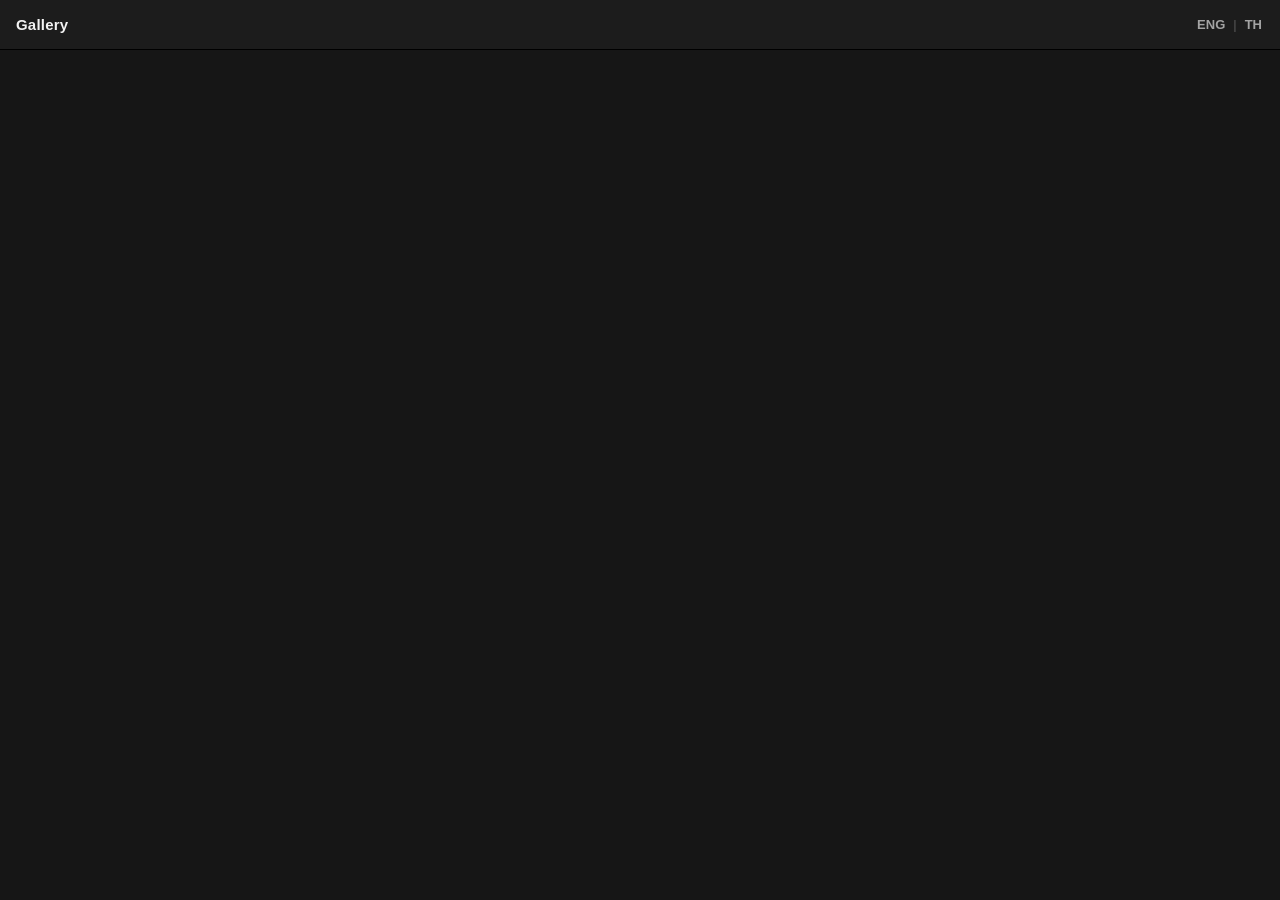
==== commit a0a9e1ba: "Update index.html" ====
--- a/index.html
+++ b/index.html
@@ -61,6 +61,7 @@
           <!-- My galleries -->
           <div id="mineBox" hidden>
             <div class="row tight"><button id="btnNew" class="btn primary small" type="button" data-i18n="mine.new">New gallery</button></div>
+            <p id="mineError" class="warn" hidden></p>
             <p id="mineEmpty" class="muted small" hidden data-i18n="mine.empty">No galleries yet.</p>
             <ul id="mineList" class="mine-list"></ul>
           </div>
@@ -249,4 +250,4 @@
   <script src="lang.js"></script>
   <script src="app.js"></script>
 </body>
-</html>
+  </html>
--- a/style.css
+++ b/style.css
@@ -8,6 +8,7 @@
   --muted: #a3a3a3;
   --accent: #2f6fe0;       /* white text on this = 4.7:1 contrast */
   --accent-hover: #2560c8;
+  --accent-text: #6aa6ff;  /* blue for text on dark: 6.8:1 contrast */
   --heart: #ff4d6d;
 }
 
@@ -53,10 +54,29 @@
   min-width: 0; margin-right: 10px;
   overflow: hidden; text-overflow: ellipsis; white-space: nowrap;
 }
+.bar-right { display: flex; align-items: center; gap: 12px; flex-shrink: 0; }
 .actions { display: flex; gap: 8px; flex-shrink: 0; }
+
+/* ENG | TH switch. The chosen language is blue. */
+.lang { display: flex; align-items: center; gap: 6px; font-size: 13px; font-weight: 700; white-space: nowrap; }
+.lang button {
+  padding: 6px 2px; border: 0; background: none; cursor: pointer;
+  font: inherit; color: var(--muted);
+}
+.lang button:hover { color: var(--text); }
+.lang button.on { color: var(--accent-text); }
+.lang .sep { color: #5a5a5a; font-weight: 400; }
+
+/* On a phone the top bar is tight: hide the studio name and show icons only */
 @media (max-width: 520px) {
+  .topbar { padding: 0 10px; }
+  .bar-right { gap: 8px; width: 100%; justify-content: flex-end; }
   .actions { gap: 6px; }
   .pill { padding: 0 10px; font-size: 12px; }
+  .topbar.has-actions .brand { display: none; }
+  .topbar.has-actions .bar-right { justify-content: space-between; }
+  .pill .lbl { display: none; }
+  #btnFavFilter, #btnDownloadAll { padding: 0 11px; }
 }
 
 .pill {
@@ -208,7 +228,7 @@
 
 .bg-picker {
   display: grid; grid-template-columns: repeat(auto-fill, minmax(64px, 1fr)); gap: 6px;
-  max-height: 210px; overflow: auto; padding: 3px;
+  max-height: 320px; overflow: auto; padding: 3px;     /* scrolls, so every photo can be shown */
 }
 .bg-picker button {
   aspect-ratio: 1; padding: 0; overflow: hidden; cursor: pointer;
@@ -243,6 +263,31 @@
 .btn.primary { background: var(--accent); color: #fff; }
 .btn.primary:hover { background: var(--accent-hover); }
 .btn.ghost { background: transparent; border: 1px solid var(--line); }
+.btn.small { padding: 7px 12px; font-size: 13px; }
+.btn.wide { width: 100%; }
+.row.tight { margin-top: 0; }
+
+/* ---------- PIN screen ---------- */
+.pin-box { max-width: 380px; margin: 60px auto 0; }
+.pin-box h1 { margin: 0 0 6px; font-size: 28px; }
+.pin-box input {
+  width: 100%; margin: 14px 0; padding: 12px 14px; letter-spacing: 4px; text-align: center;
+  background: var(--panel); color: var(--text);
+  border: 1px solid var(--line); border-radius: 8px; font: inherit; font-size: 20px;
+}
+.pin-box input:focus { outline: 2px solid var(--accent); border-color: transparent; }
+
+/* ---------- Gallery maker header + "My galleries" ---------- */
+.maker-head { display: flex; align-items: center; justify-content: space-between; gap: 10px; flex-wrap: wrap; margin-bottom: 8px; }
+.maker-head h1 { margin: 0; }
+.mine-list { list-style: none; margin: 14px 0 0; padding: 0; display: grid; gap: 8px; }
+.mine-list li { background: var(--panel); border: 1px solid var(--line); border-radius: 10px; padding: 12px 14px; }
+.mine-list .m-title { font-weight: 700; overflow-wrap: anywhere; }
+.mine-list .m-sub { font-size: 12px; color: var(--muted); margin: 2px 0 10px; }
+.direct { margin-top: 14px; font-size: 13px; color: var(--muted); }
+.direct summary { cursor: pointer; }
+.direct input { width: 100%; margin-top: 10px; padding: 10px 12px; background: var(--panel); color: var(--text); border: 1px solid var(--line); border-radius: 8px; font: inherit; font-size: 13px; }
+#saveMsg { margin-top: 12px; }
 
 /* ---------- Contact footer ---------- */
 .contact { text-align: center; padding: 10px 16px 90px; }
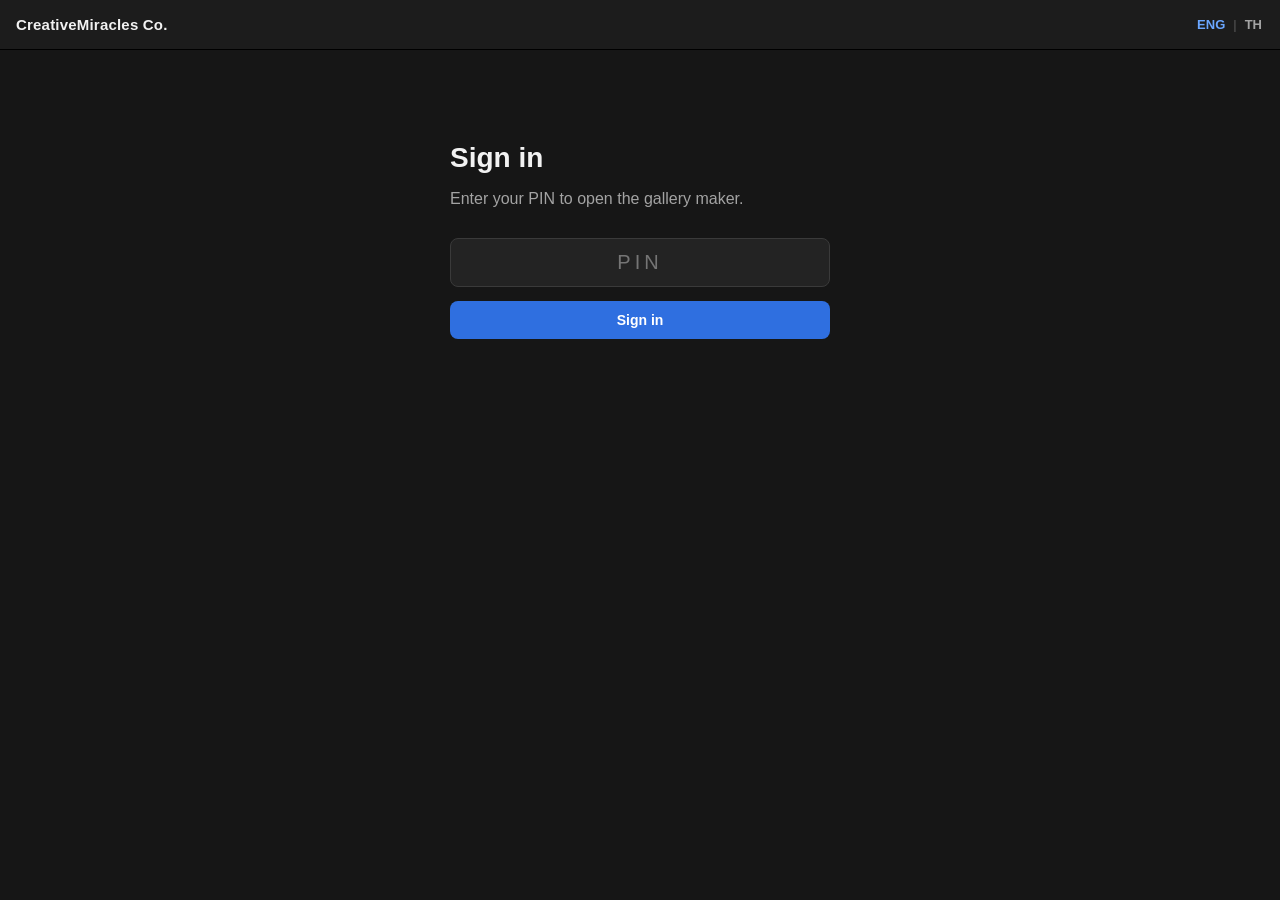
==== commit 880097d4: "Update index.html" ====
--- a/index.html
+++ b/index.html
@@ -227,6 +227,7 @@
       <div class="row">
         <button id="btnCopyList" class="btn primary" type="button" data-i18n="send.copy">Copy list</button>
         <button id="btnDownloadList" class="btn" type="button" data-i18n="send.txt">Download .txt</button>
+        <button id="btnSendZip" class="btn" type="button" data-i18n="send.dl" hidden>Download my favorites (zip)</button>
         <button id="btnCloseSend" class="btn ghost" type="button" data-i18n="close">Close</button>
       </div>
       <p class="muted small" id="sendContactHint" hidden data-i18n="send.hint">Now send the list to your photographer.</p>
@@ -234,13 +235,43 @@
     </div>
   </div>
 
-  <!-- DOWNLOAD ALL (popup) -->
+  <!-- DOWNLOAD (popup): zip of all photos or of the customer's favorites -->
   <div id="dlModal" class="modal" hidden>
     <div class="modal-box">
-      <h2 data-i18n="dl.title">Download all photos</h2>
-      <p class="muted" data-i18n-html="dl.body">Google Drive opens in a new tab.</p>
+      <!-- New way: the zip is made on the customer's own device -->
+      <div id="dlNew" hidden>
+        <h2 data-i18n="dl.zipTitle">Download photos</h2>
+        <p class="muted" data-i18n="dl.intro">Get your photos in a zip file.</p>
+
+        <div class="seg" id="dlScope" role="group">
+          <button type="button" id="dlScopeAll" data-scope="all" data-i18n="dl.scopeAll">All photos</button>
+          <button type="button" id="dlScopeFavs" data-scope="favs"></button>
+        </div>
+        <label class="check dl-videos" id="dlVideosWrap" hidden>
+          <input type="checkbox" id="dlVideos" checked> <span data-i18n="dl.videos">Include videos</span>
+        </label>
+
+        <p class="muted dl-summary" id="dlSummary"></p>
+        <p class="muted small" id="dlPartsNote" hidden data-i18n="dl.partsNote"></p>
+        <ul class="dl-parts" id="dlParts"></ul>
+        <div class="row" id="dlAllRow" hidden>
+          <button id="btnDlAllParts" class="btn" type="button"></button>
+        </div>
+        <p class="dl-warn" id="dlWarn" role="status" hidden></p>
+        <p class="muted small" data-i18n="dl.tip">Keep this window open until the zip is saved.</p>
+        <p class="muted small"><a id="btnOpenDrive" class="dl-drive" target="_blank" rel="noopener" data-i18n="dl.drive">Prefer Google Drive? Open the folder</a></p>
+      </div>
+
+      <!-- Old way (old long links and the maker's preview): Google Drive does the zip -->
+      <div id="dlOld" hidden>
+        <h2 data-i18n="dl.title">Download all photos</h2>
+        <p class="muted" data-i18n-html="dl.body">Google Drive opens in a new tab.</p>
+        <div class="row">
+          <a id="btnOpenDrive2" class="btn primary" target="_blank" rel="noopener" data-i18n="dl.open">Open Google Drive</a>
+        </div>
+      </div>
+
       <div class="row">
-        <a id="btnOpenDrive" class="btn primary" target="_blank" rel="noopener" data-i18n="dl.open">Open Google Drive</a>
         <button id="btnCloseDl" class="btn ghost" type="button" data-i18n="close">Close</button>
       </div>
     </div>
@@ -248,6 +279,7 @@
 
   <script src="config.js"></script>
   <script src="lang.js"></script>
+  <script src="zip.js"></script>
   <script src="app.js"></script>
 </body>
-  </html>
+      </html>
--- a/style.css
+++ b/style.css
@@ -360,4 +360,4 @@
   width: 100%; margin-top: 10px; padding: 12px; resize: vertical;
   background: #181818; color: var(--text); border: 1px solid var(--line);
   border-radius: 8px; font: 13px/1.5 ui-monospace, Menlo, Consolas, monospace;
-}
+  }
